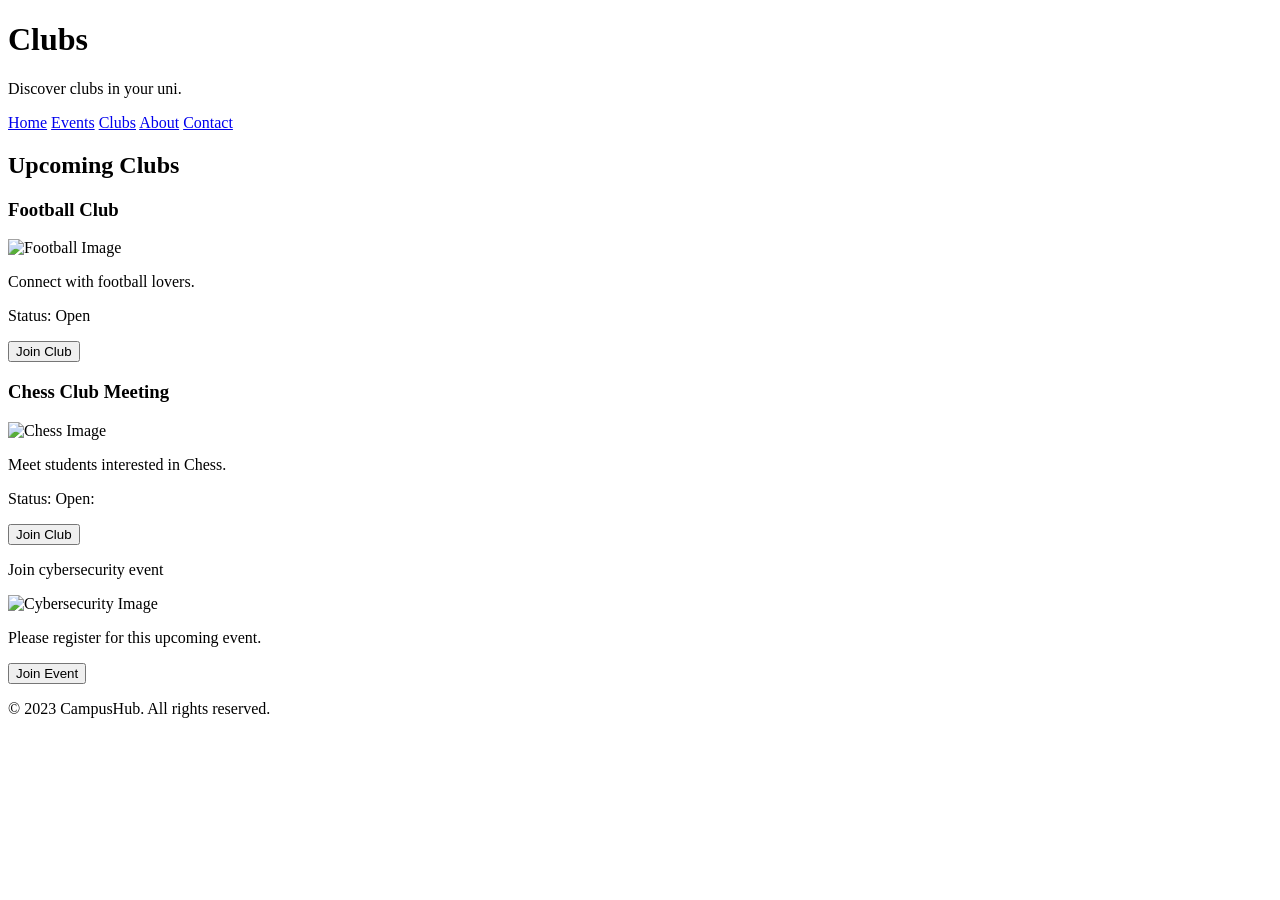
==== clubs.html @ 0fbda2cc "Java e 3" ====
<!DOCTYPE html>
<html lang="en">
<head>
    <meta charset="UTF-8">
    <meta name="viewport" content="width=device-width, initial-scale=1.0">
    <title>Clubs</title>
</head>
<body>
    <header>
        <h1>Clubs</h1>
        <p>Discover clubs in your uni.</p>

        <nav>
            <a href = "index.html">Home</a>
            <a href = "events.html">Events</a>
            <a href = "#">Clubs</a>
            <a href = "#">About</a>
            <a href = "#">Contact</a>
        </nav>
    </header>

    <main>

        <section>
        <h2>Upcoming Clubs</h2>

            <article>

                <h3>Football Club</h3>
                <img src="https://www.magnific.com/free-photo/still-life-colombian-national-soccer-team_32455767.htm#fromView=keyword&page=1&position=3&uuid=73755c69-1f7c-4a86-bc9d-ab7a570dc283&track=ais_hybrid&query=Soccer+jpg" width="600" height="400" alt="Football Image">
                <p>Connect with football lovers.</p>

                <p>Status: <span>Open</span></p>
                <button>Join Club</button>
            </article>

            <article>
                <h3>Chess Club Meeting</h3>
                <img src="https://t3.ftcdn.net/jpg/13/33/61/06/240_F_1333610627_i9Njn2EP1vnvR0H9frJB1b7amLQbunl7.jpg" width="600" height="400" alt="Chess Image">

                <p>Meet students interested in Chess.</p>

                <p>Status: <span>Open:</span></p>
                <button>Join Club</button>

            </article>
        </section>
        
        <aside>
            <p>Join cybersecurity event</p>
            <img src="https://www.vecteezy.com/free-photos/cyber-security" width="600" height="400" alt="Cybersecurity Image">

            
            <p>Please register for this upcoming event.</p>
            <button>Join Event</button>

        </aside>

    </main>
    <footer>
            <p>&copy; 2023 CampusHub. All rights reserved.</p>
        </footer>
    
</body>
</html>
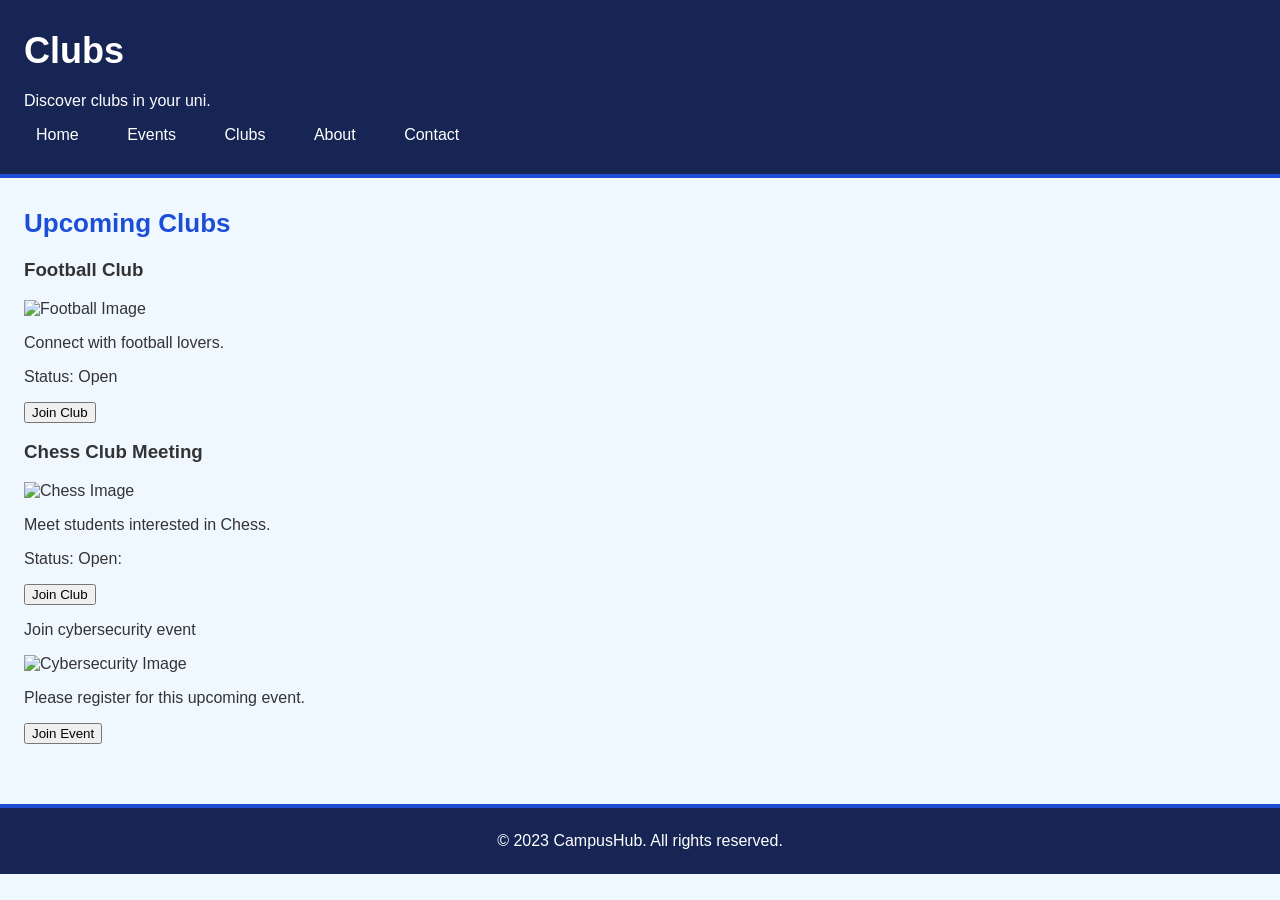
==== commit 67df3070: "Update HTML pages and CSS styles" ====
--- a/clubs.html
+++ b/clubs.html
@@ -4,6 +4,8 @@
     <meta charset="UTF-8">
     <meta name="viewport" content="width=device-width, initial-scale=1.0">
     <title>Clubs</title>
+    <link rel="stylesheet" href="styles/styles.css">
+
 </head>
 <body>
     <header>
@@ -13,7 +15,7 @@
         <nav>
             <a href = "index.html">Home</a>
             <a href = "events.html">Events</a>
-            <a href = "#">Clubs</a>
+            <a href = "clubs.html">Clubs</a>
             <a href = "#">About</a>
             <a href = "#">Contact</a>
         </nav>
--- a/styles/styles.css
+++ b/styles/styles.css
@@ -0,0 +1,85 @@
+/* General page styles */
+* {
+    box-sizing: border-box;
+}
+
+body {
+    font-family: Arial, sans-serif;
+    background-color: aliceblue;
+    color: #333333;
+    margin: 0;
+}
+
+header {
+    background-color: #172554;
+    color: white;
+    padding: 30px 24px;
+    border-bottom: 4px solid #1d4ed8;
+}
+
+header h1 {
+    font-size: 36px;
+    margin-top: 0;
+    margin-bottom: 20px;
+}
+
+nav {
+    margin-top: 16px;
+}
+
+nav a {
+    color: white;
+    text-decoration: none;
+    margin-right: 20px;
+    padding: 8px 12px;
+    border-radius: 5px;
+}
+
+main {
+    padding: 30px 24px;
+    margin: 0 auto;
+}
+
+h2 {
+    color: #1d4ed8;
+    font-size: 26px;
+    margin-top: 0;
+    margin-bottom: 20px;
+}
+
+.event-card,
+.club-card {
+    background-color: white;
+    padding: 24px;
+    margin-bottom: 24px;
+    border: 1px solid #dddddd;
+    border-radius: 10px;
+}
+
+.event-card h2,
+.event-card h3,
+.club-card h3 {
+    color: #172554;
+    margin-top: 0;
+    margin-bottom: 12px;
+}
+
+.event-card p,
+.club-card p {
+    margin-top: 10px;
+    margin-bottom: 16px;
+    line-height: 1.6;
+}
+
+footer {
+    background-color: #172554;
+    color: white;
+    padding: 24px;
+    margin-top: 30px;
+    text-align: center;
+    border-top: 4px solid #1d4ed8;
+}
+
+footer p {
+    margin: 0;
+}
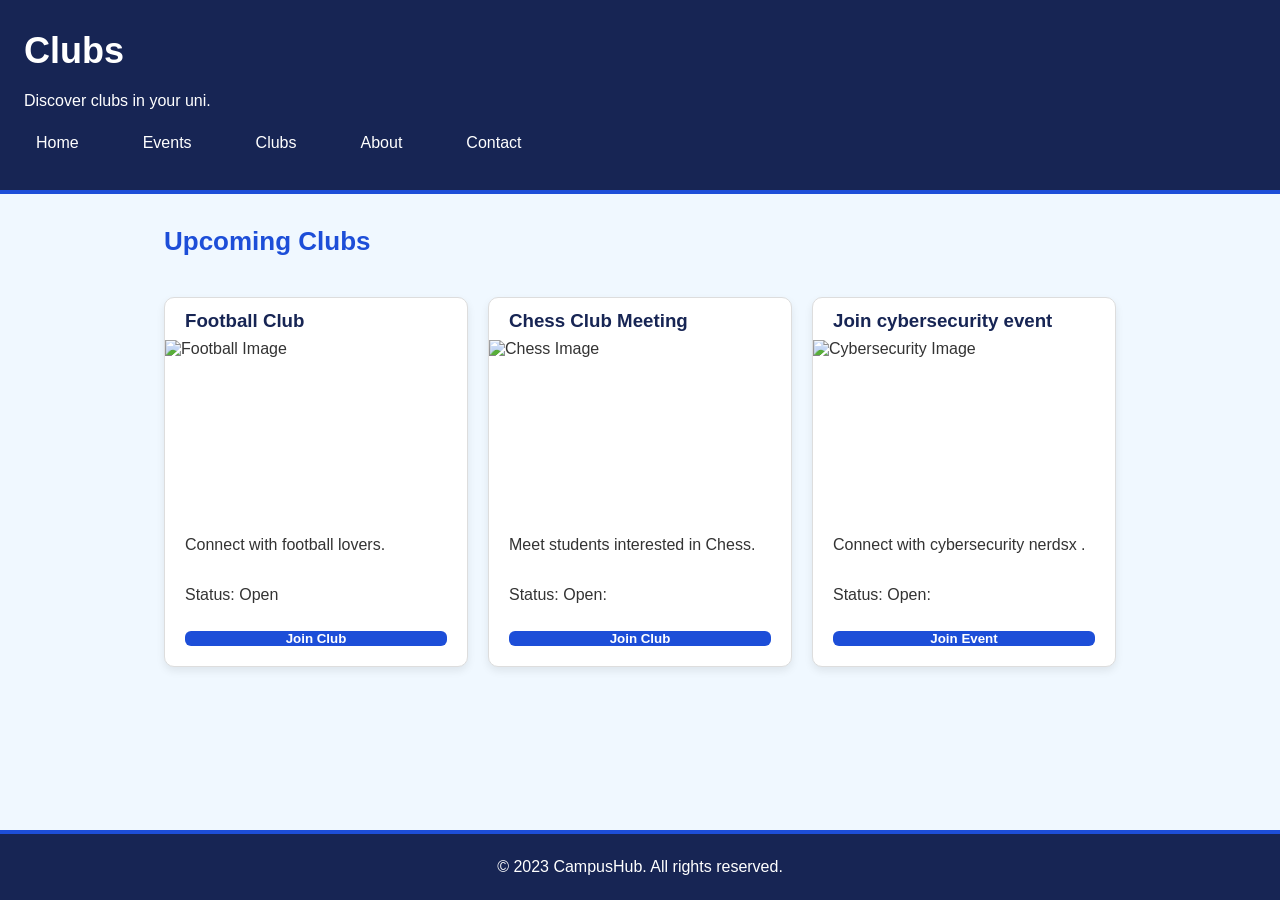
==== commit 89ba55d2: "Ndryshime me css" ====
--- a/clubs.html
+++ b/clubs.html
@@ -29,7 +29,7 @@
             <article>
 
                 <h3>Football Club</h3>
-                <img src="https://www.magnific.com/free-photo/still-life-colombian-national-soccer-team_32455767.htm#fromView=keyword&page=1&position=3&uuid=73755c69-1f7c-4a86-bc9d-ab7a570dc283&track=ais_hybrid&query=Soccer+jpg" width="600" height="400" alt="Football Image">
+                <img src="https://encrypted-tbn0.gstatic.com/images?q=tbn:ANd9GcTzq4ZRP6Gc5u9rAHQ_9liEAnOfCRWoQn7K_DjyqKRTVyLx184GzkHrehA&s" width="600" height="400" alt="Football Image">
                 <p>Connect with football lovers.</p>
 
                 <p>Status: <span>Open</span></p>
@@ -46,17 +46,17 @@
                 <button>Join Club</button>
 
             </article>
+
+            <article>
+            <h3>Join cybersecurity event</h3>
+            <img src="https://img.magnific.com/free-photo/cybersecurity-global-data-protection_23-2152001121.jpg?semt=ais_hybrid&w=740&q=80" width="600" height="400" alt="Cybersecurity Image">
+
+            <p>Connect with cybersecurity nerdsx    .</p>
+            <p>Status: <span>Open:</span></p>
+            <button>Join Event</button>
+            </article>
         </section>
         
-        <aside>
-            <p>Join cybersecurity event</p>
-            <img src="https://www.vecteezy.com/free-photos/cyber-security" width="600" height="400" alt="Cybersecurity Image">
-
-            
-            <p>Please register for this upcoming event.</p>
-            <button>Join Event</button>
-
-        </aside>
 
     </main>
     <footer>
--- a/styles/styles.css
+++ b/styles/styles.css
@@ -1,4 +1,3 @@
-/* General page styles */
 * {
     box-sizing: border-box;
 }
@@ -8,6 +7,9 @@
     background-color: aliceblue;
     color: #333333;
     margin: 0;
+    min-height: 100vh;
+    display: flex;
+    flex-direction: column;
 }
 
 header {
@@ -27,16 +29,31 @@
     margin-top: 16px;
 }
 
+header nav {
+    display: flex;
+    flex-direction: row;
+    align-items: center;
+    gap: 20px;
+}
+
 nav a {
     color: white;
     text-decoration: none;
     margin-right: 20px;
     padding: 8px 12px;
     border-radius: 5px;
+    transition: background-color 0.2s ease;
+}
+
+nav a:hover {
+    background-color: #1d4ed8;
 }
 
 main {
-    padding: 30px 24px;
+    padding: 32px 24px;
+    flex: 1;
+    width: 100%;
+    max-width: 1000px;
     margin: 0 auto;
 }
 
@@ -47,28 +64,113 @@
     margin-bottom: 20px;
 }
 
+section,
+.events-list {
+    display: grid;
+    grid-template-columns: repeat(3, minmax(0, 1fr));
+    gap: 20px;
+}
+
+section > h2 {
+    grid-column: 1 / -1;
+}
+
+article,
+aside,
 .event-card,
 .club-card {
     background-color: white;
-    padding: 24px;
-    margin-bottom: 24px;
+    padding: 0 0 20px 0;
+    margin-bottom: 0;
     border: 1px solid #dddddd;
     border-radius: 10px;
+    box-shadow: 0 4px 8px rgba(0, 0, 0, 0.08);
+    overflow: hidden;
+    display: flex;
+    flex-direction: column;
+    transition: transform 0.3s ease, box-shadow 0.3s ease;
+}
+
+article:hover,
+aside:hover,
+.event-card:hover,
+.club-card:hover {
+    transform: translateY(-6px);
+    box-shadow: 0 10px 20px rgba(0, 0, 0, 0.15);
+}
+
+article img,
+aside img,
+.event-card img,
+.club-card img {
+    width: 100%;
+    height: 180px;
+    object-fit: cover;
 }
 
 .event-card h2,
 .event-card h3,
-.club-card h3 {
+.club-card h3,
+article h3,
+article p,
+article button,
+aside p,
+aside button {
+    padding: 0 20px;
+    margin-top: 12px;
+}
+
+.event-card h2,
+.event-card h3,
+.club-card h3,
+article h3 {
     color: #172554;
-    margin-top: 0;
-    margin-bottom: 12px;
+    margin-bottom: 8px;
 }
 
 .event-card p,
-.club-card p {
-    margin-top: 10px;
-    margin-bottom: 16px;
+.club-card p,
+article p,
+aside p {
+    margin-bottom: 12px;
     line-height: 1.6;
+    overflow: hidden;
+}
+
+button {
+    margin: auto 20px 0 20px;
+    padding: 10px 16px;
+    background-color: #1d4ed8;
+    color: white;
+    border: none;
+    border-radius: 6px;
+    font-weight: bold;
+    cursor: pointer;
+    transition: background-color 0.2s ease;
+}
+
+button:hover {
+    background-color: #172554;
+}
+
+a:focus-visible,
+button:focus-visible {
+    outline: 3px solid #f59e0b;
+    outline-offset: 3px;
+}
+
+@media (max-width: 900px) {
+    section,
+    .events-list {
+        grid-template-columns: repeat(2, minmax(0, 1fr));
+    }
+}
+
+@media (max-width: 600px) {
+    section,
+    .events-list {
+        grid-template-columns: 1fr;
+    }
 }
 
 footer {
